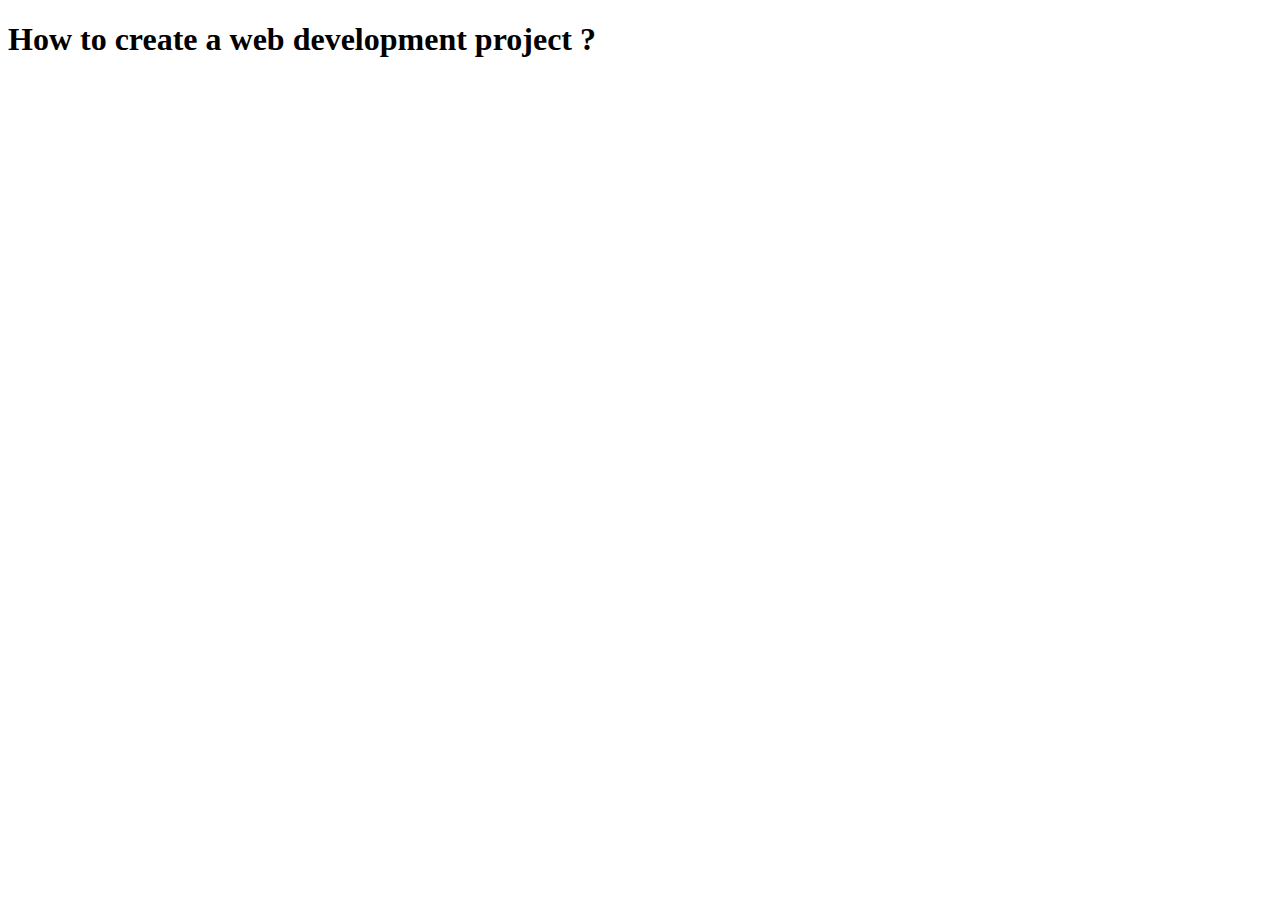
==== asynchronous-js/index.html @ d116b6a6 "simple tasks simultainously" ====
<!DOCTYPE html>
<html lang="en">
<head>
    <meta charset="UTF-8">
    <meta name="viewport" content="width=device-width, initial-scale=1.0">
    <title>Asynchronous JS</title>
</head>
<body>
    <h1>How to create a web development project ?</h1>
    <script src="index.js"></script>
</body>
</html>
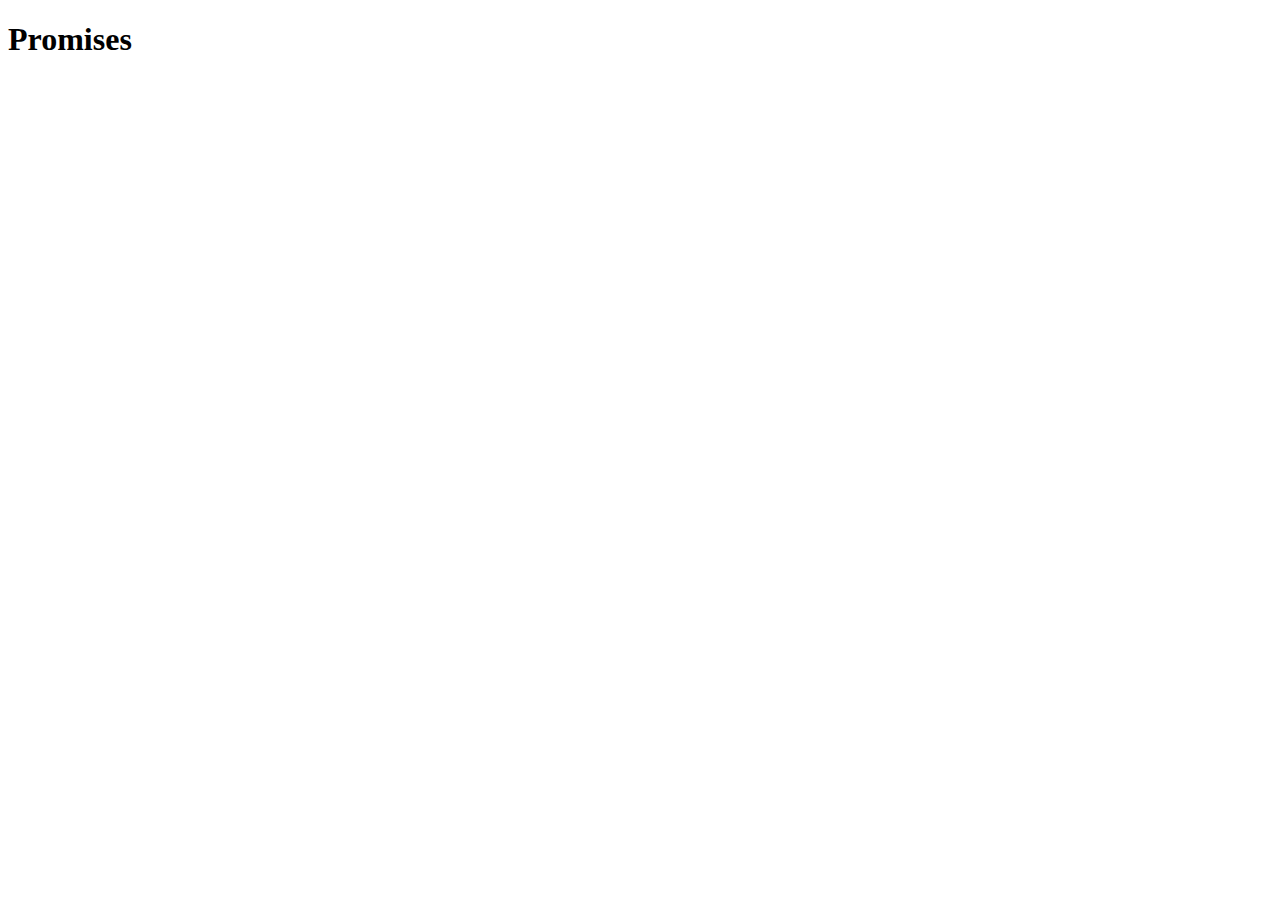
==== commit 473c898b: "simple promise respond" ====
--- a/asynchronous-js/index.html
+++ b/asynchronous-js/index.html
@@ -6,7 +6,7 @@
     <title>Asynchronous JS</title>
 </head>
 <body>
-    <h1>How to create a web development project ?</h1>
+    <h1>Promises</h1>
     <script src="index.js"></script>
 </body>
 </html>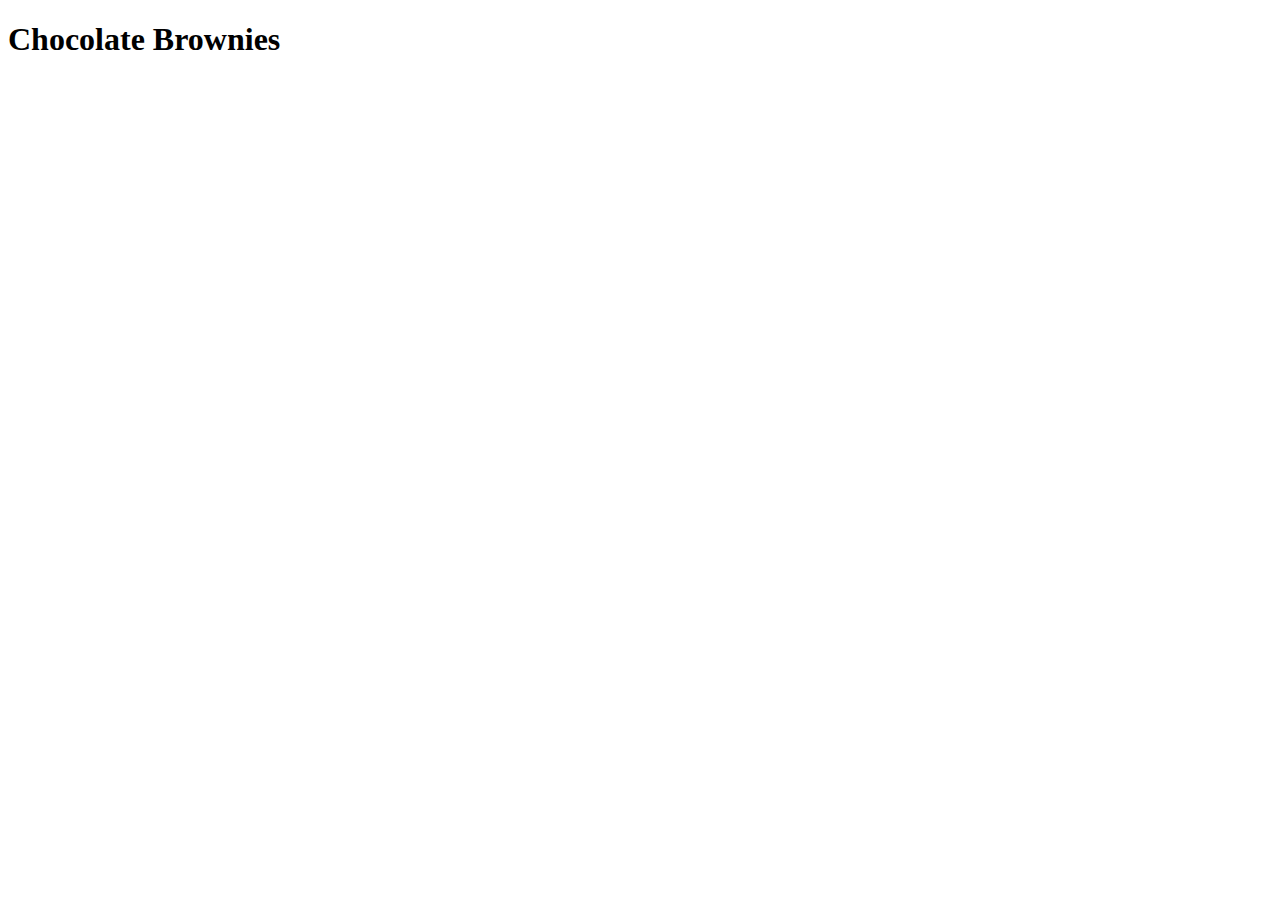
==== commit 806e401e: "async and await" ====
--- a/asynchronous-js/index.html
+++ b/asynchronous-js/index.html
@@ -6,7 +6,7 @@
     <title>Asynchronous JS</title>
 </head>
 <body>
-    <h1>Promises</h1>
+    <h1>Chocolate Brownies</h1>
     <script src="index.js"></script>
 </body>
 </html>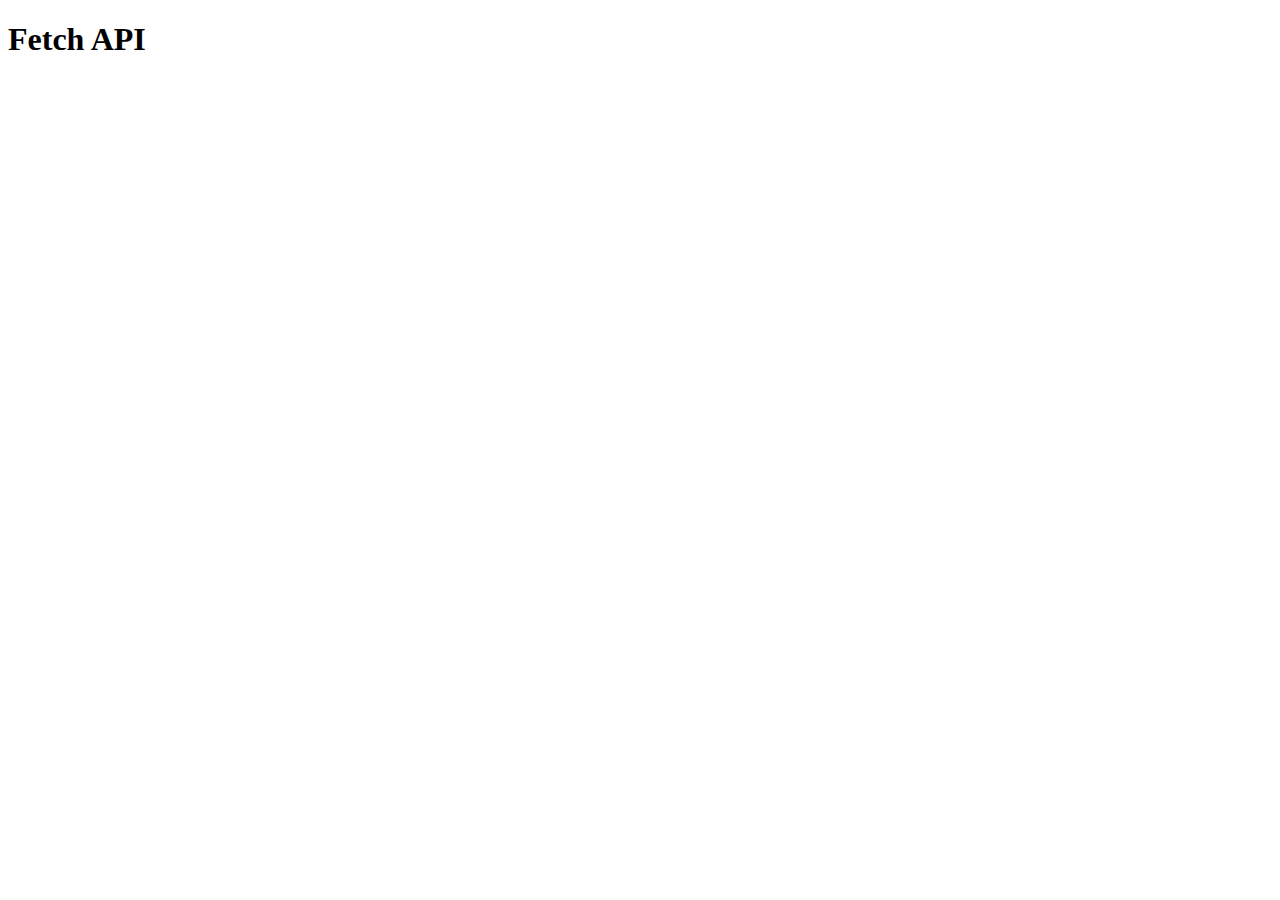
==== commit 4fb031b0: "simple get request" ====
--- a/asynchronous-js/index.html
+++ b/asynchronous-js/index.html
@@ -6,7 +6,7 @@
     <title>Asynchronous JS</title>
 </head>
 <body>
-    <h1>Chocolate Brownies</h1>
+    <h1>Fetch API</h1>
     <script src="index.js"></script>
 </body>
 </html>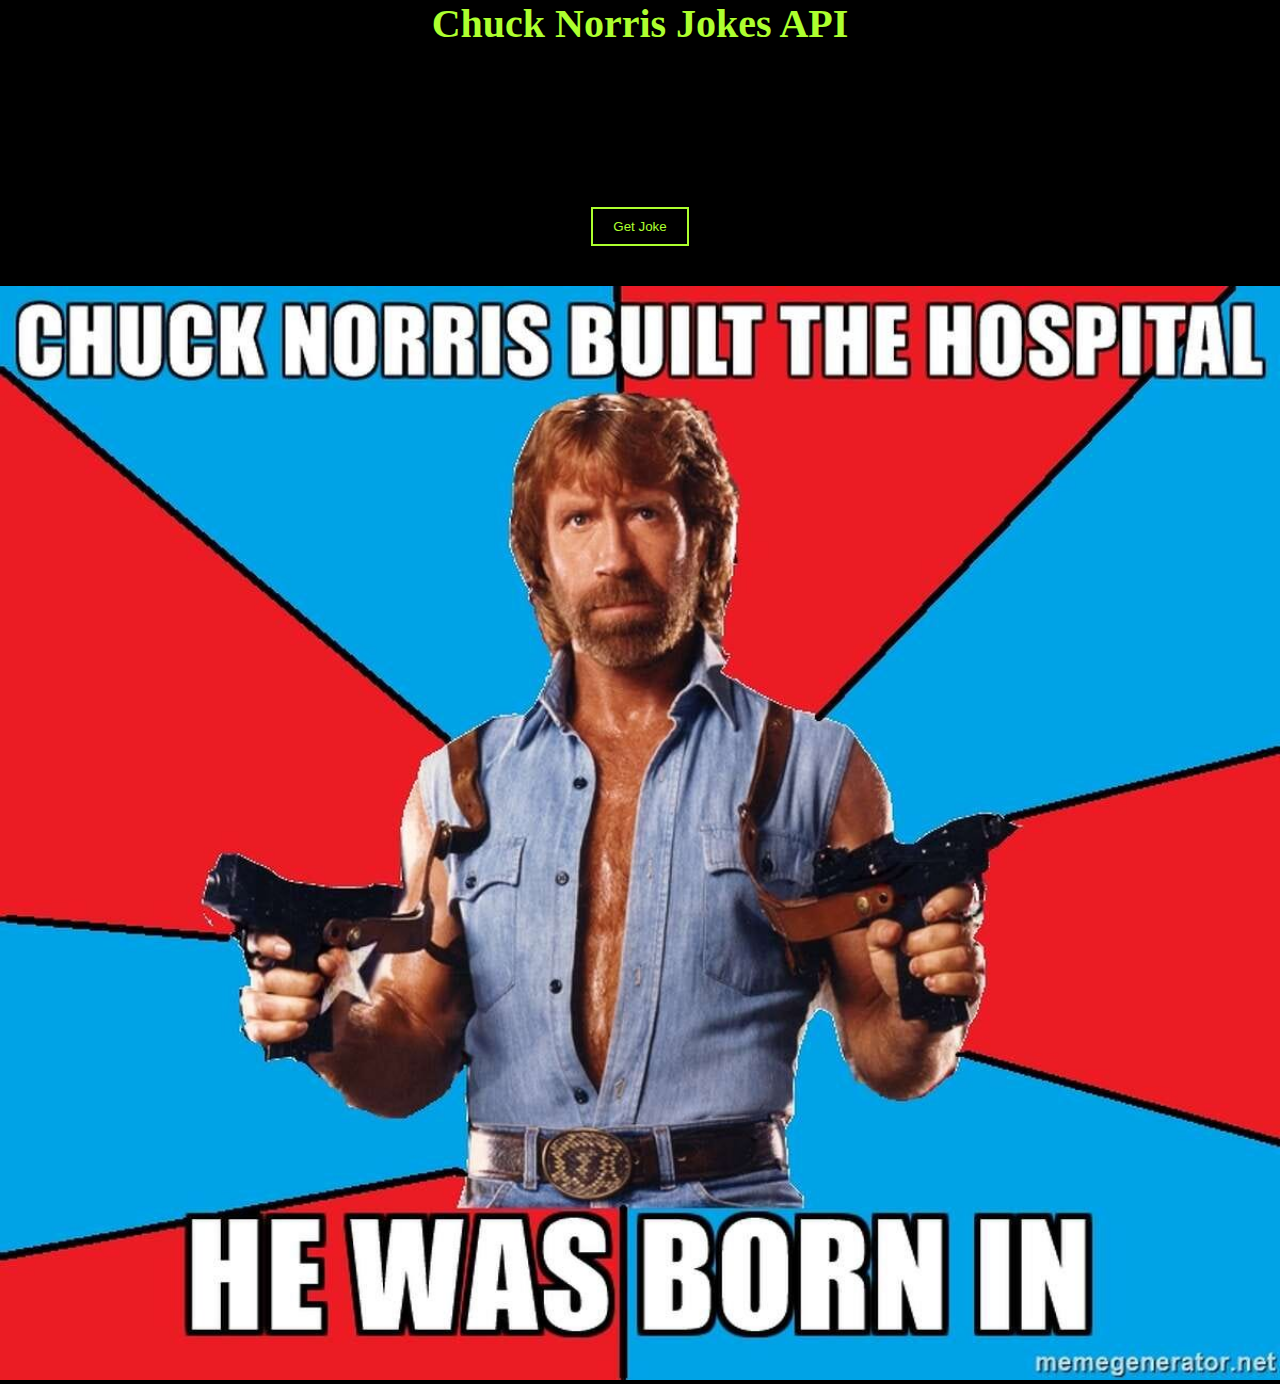
==== commit 91b91f2d: "generate random jokes" ====
--- a/asynchronous-js/index.html
+++ b/asynchronous-js/index.html
@@ -3,10 +3,20 @@
 <head>
     <meta charset="UTF-8">
     <meta name="viewport" content="width=device-width, initial-scale=1.0">
-    <title>Asynchronous JS</title>
+    <title>Chuck Norris Jokes</title>
+    <link rel="stylesheet" href="styles.css">
 </head>
 <body>
-    <h1>Fetch API</h1>
+    <div class="container">
+        <h2>Chuck Norris Jokes API</h2>
+        <div class="joke-container">
+            <p id="joke"></p>
+        </div>
+        <button id="getJokeButton">Get Joke</button>
+        <img src="1_TBcumovDoQWd_3p916CXlA.jpg" alt="Chuck Image">
+    </div>
+
+
     <script src="index.js"></script>
 </body>
 </html>--- a/asynchronous-js/styles.css
+++ b/asynchronous-js/styles.css
@@ -0,0 +1,34 @@
+* {
+    background-color: black;
+    color: white;
+    margin: 0;
+    padding: 0;
+}
+.container h2{
+    text-align: center;
+    font-size: 40px;
+    color: greenyellow;
+    margin-bottom: 20px;
+}
+.joke-container{
+    height: 100px;
+}
+.joke-container p{
+    font-size: 30px;
+    margin: 20px;
+    text-align: center;
+    cursor: pointer;
+    font-weight: bold;
+}
+button{
+    display: block;
+    padding: 10px 20px;
+    margin: 40px auto;
+    border: 2px greenyellow solid;
+    background-color: black;
+    color: greenyellow;
+    cursor: pointer;
+}
+img{
+    width: 100%;
+}